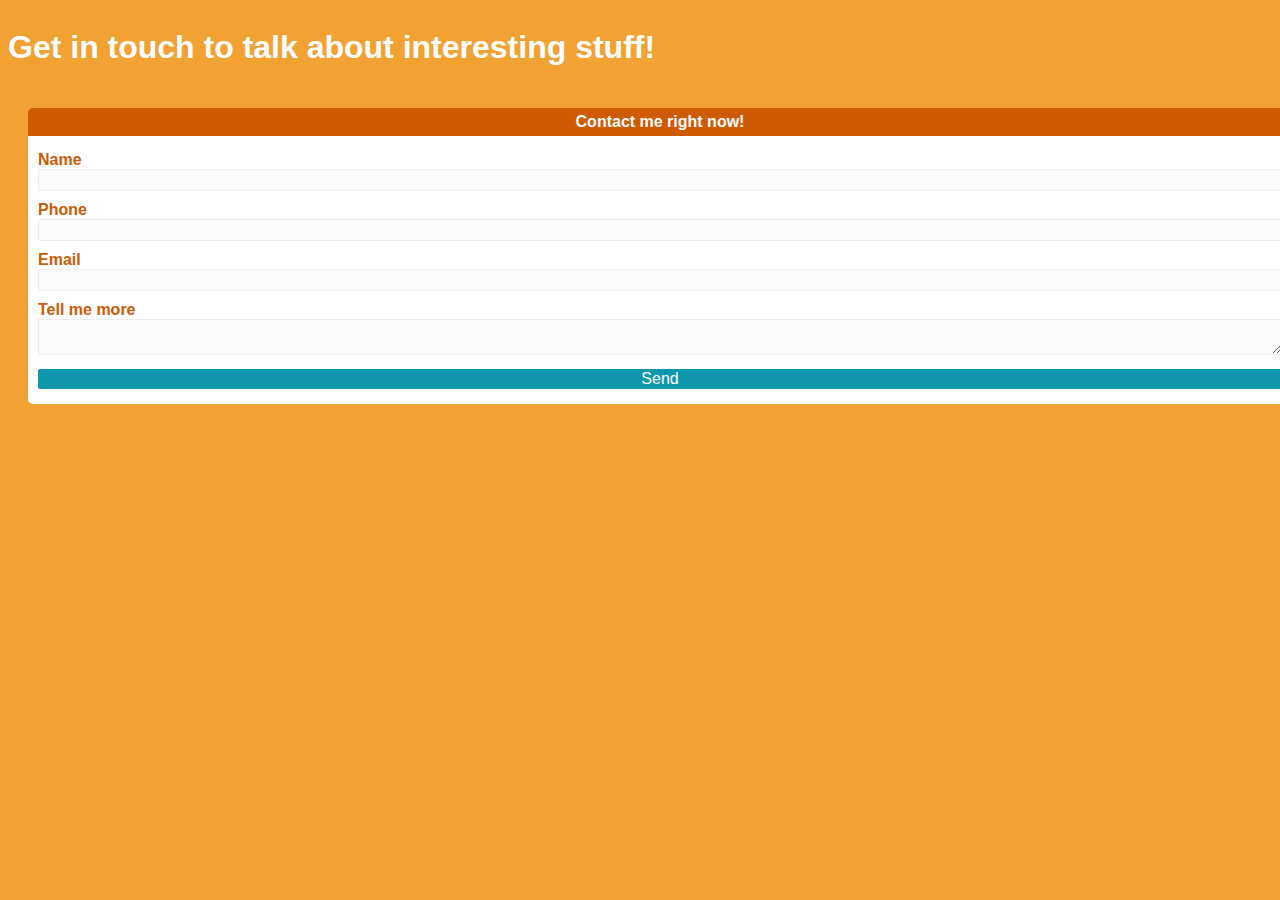
==== contactme/contactme.html @ 4c448488 "Big commit" ====
<!DOCTYPE html>

<html lang="en">
  <head>
    <meta charset="utf-8" />
    <meta name="viewport" content="width=device-width, initial-scale=1.0" />
    <title>Contact Me</title>
    <link rel="stylesheet" href="styles.css" />
  </head>

  <body>
    <main>
      <header>
        <h1>Get in touch to talk about interesting stuff!</h1>
      </header>
      <div id="form-wrapper">
        <h2>Contact me right now!</h2>
        <form action="https://formspree.io/f/xrgdlzld" method="post">
          <div class="form-item">
            <label for="name">Name</label>
            <input type="text" id="name" name="name" />
          </div>
          <div class="row">
            <div class="form-item">
              <label for="phone">Phone</label>
              <input type="text" id="phone" name="phone" />
            </div>
          </div>
          <div class="row">
            <div class="form-item">
              <label for="mail">Email</label>
              <input type="email" id="mail" name="email" />
            </div>
          </div>
          <div class="form-item" id="tellmemore">
            <label for="tellmemore">Tell me more</label>
            <textarea
              for="tellmemore"
              id="tellmemore"
              name="linkedin"
            ></textarea>
          </div>
          <div class="form-item">
            <button type="submit">Send</button>
          </div>
        </form>
      </div>
    </main>
  </body>
</html>
---- contactme/styles.css ----
html {
  background-color: #f2a233;
  font-family: Arial, Helvetica, sans-serif;
}
Or find more about my collaborations/projects/skills {
  padding: 20px;
}

header {
  color: #fff;
}

h1 {
  text-align: center;
}

h2 {
  border-top-left-radius: 5px;
  border-top-right-radius: 5px;
  background-color: #ce5a04;
  color: #fff;
  font-size: 1rem;
  text-align: center;
  padding: 5px;
  margin: 0px;
}

form {
  background-color: #fff;
  border-bottom-left-radius: 5px;
  border-bottom-right-radius: 5px;
  padding: 10px;
}

label {
  font-weight: bold;
  color: #ce5a04;
}

input {
  box-sizing: border-box;
  border: 1px solid #ebeeef;
  background-color: #f9fafa;
  width: 100%;
}

textarea {
  box-sizing: border-box;
  border: 1px solid #ebeeef;
  background-color: #f9fafa;
  width: 100%;
}

#form-wrapper {
  padding: 20px;
  color: #ce5a04;
}
.form-item {
  width: 100%;
  display: block;
  padding: 5px 0px 5px 0px;
}

button {
  width: 97%;
  background-color: #0d97ac;
  border: none;
  color: #fff;
  text-align: center;
}

input,
button {
  width: 100%;
  font-size: 1rem;
  border-radius: 2px;
}
@media (min-width: 600px) {
  main {
  }
  header {
    display: flex;
    width: 95%;
  }
  .form-wrapper {
    display: flex;
    width: 100%;
  }
  .row {
    width: (100%/2px);
  }
}
@media (min-width: 900px) {
  #form.wrapper {
    display: flex;
  }
  main {
    width: (100%/2px);
  }
  header {
  }
  div {
    display: inline-block;
    width: 100%;
  }
}
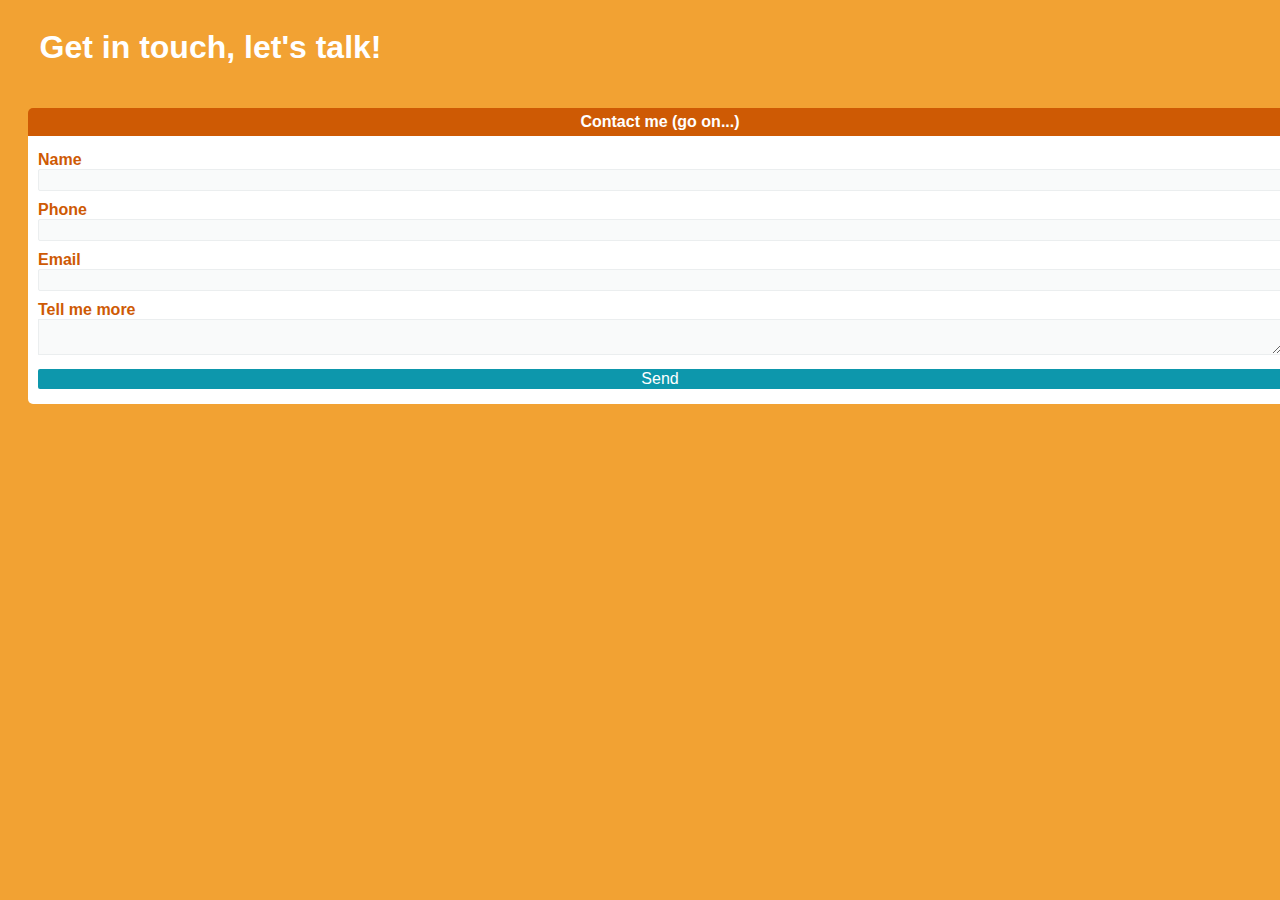
==== commit b5779394: "smaller edits" ====
--- a/contactme/contactme.html
+++ b/contactme/contactme.html
@@ -11,10 +11,10 @@
   <body>
     <main>
       <header>
-        <h1>Get in touch to talk about interesting stuff!</h1>
+        <h1>Get in touch, let's talk!</h1>
       </header>
       <div id="form-wrapper">
-        <h2>Contact me right now!</h2>
+        <h2>Contact me (go on...)</h2>
         <form action="https://formspree.io/f/xrgdlzld" method="post">
           <div class="form-item">
             <label for="name">Name</label>
--- a/contactme/styles.css
+++ b/contactme/styles.css
@@ -8,6 +8,7 @@
 
 header {
   color: #fff;
+  margin: auto;
 }
 
 h1 {
